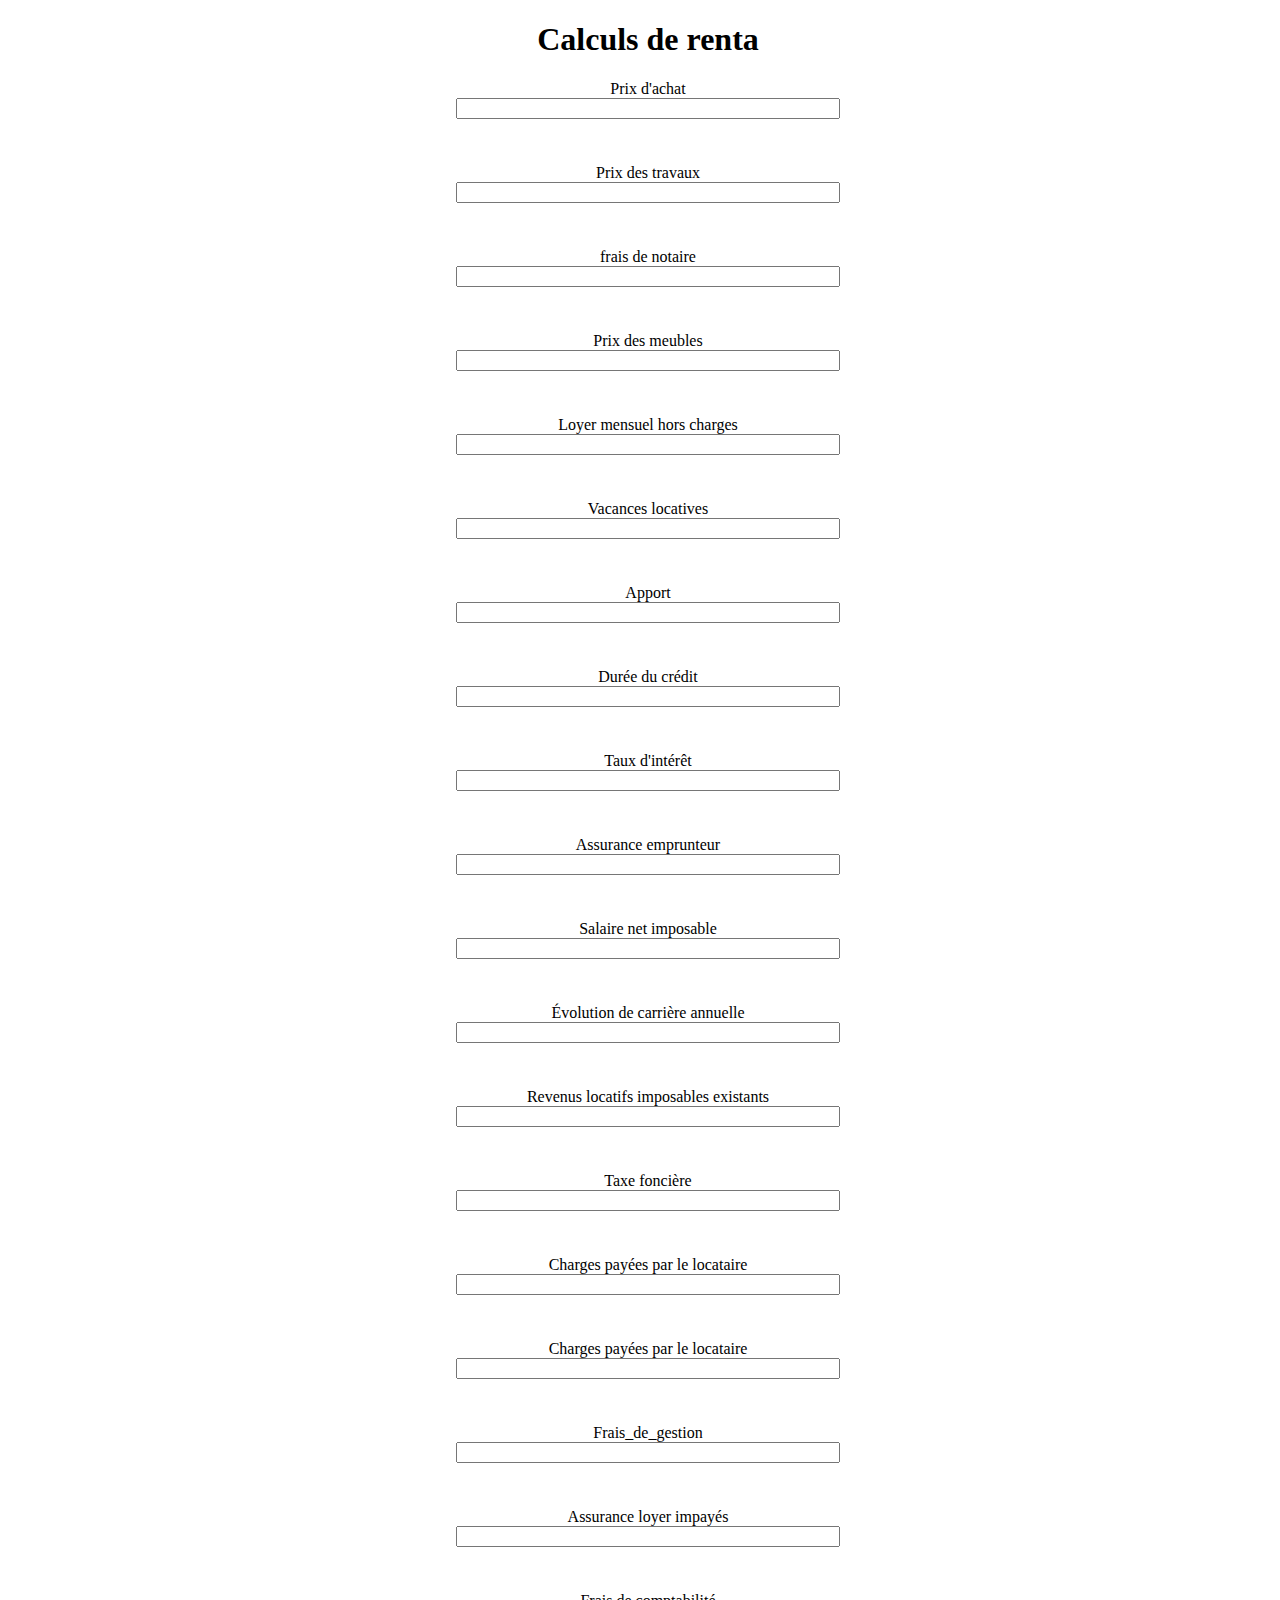
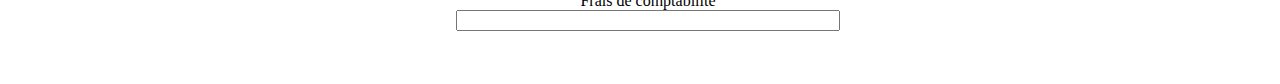
==== index.html @ c5c534bc "vjfiodjvfio" ====
<!DOCTYPE html>
<html lang="en">
<head>
    <meta charset="UTF-8">
    <meta name="viewport" content="width=device-width, initial-scale=1.0">
    <meta http-equiv="X-UA-Compatible" content="ie=edge">
    <title>Nom du site</title>

    <!-- ci-dessous on fait les liens entre cette page html et les autres fichiers dont on a besoin pour notre rendu : -->

    <!-- feuille de styles interface  -->
    <link rel="stylesheet" type="text/css" media="screen" href="main.css">

    <!-- jquery -->
    <script defer src="https://code.jquery.com/jquery-3.3.1.min.js"
        integrity="sha256-FgpCb/KJQlLNfOu91ta32o/NMZxltwRo8QtmkMRdAu8=" crossorigin="anonymous"></script>

    <!-- script -->
    <script defer src="main.js"></script>
</head>
<body>

    <!-- et nous voilà dans le coeur du fichier html, en gros ce qui va s'afficher :  -->
    <h1>Calculs de renta</h1>

    <!-- on met un formulaire :  -->
    <form action="" id="form">

                    <!-- 1. infos relatives à l'achat  -->

        <label for="prix_achat">Prix d'achat</label>
        <input type="number" name="prix_achat" id="prix_achat">
        </input>       

        <label for="prix_travaux">Prix des travaux</label>
        <input type="number" name="prix_travaux" id="prix_travaux">
        </input>
        <!-- Rajouter  une case ancien et une case neuf qui 
        permettent de définir automatiquement les frais de notaire. 
        Mais conserver la possibilité de remplir manuellement. Unité en %   -->
        <label for="frais_notaire">frais de notaire</label>
        <input type="number" name="frais_notaire" id="frais_notaire">
        </input>   

        <label for="prix_meubles">Prix des meubles</label>
        <input type="number" name="prix_meubles" id="prix_meubles">
        </input>

                     <!-- 2. infos relatives à la location  -->

        <label for="loyer_hc">Loyer mensuel hors charges</label>
        <input type="number" name="loyer_hc" id="loyer_hc">
        </input>
           
        <label for="vacances_locatives">Vacances locatives</label>
        <input type="number" name="vacances_locatives" id="vacances_locatives">
        </input>

                     <!-- 3. infos relatives au crédit  -->
        
        <label for="apport">Apport</label>
        <input type="number" name="apport" id="apport">
        </input>

        <label for="duree_credit">Durée du crédit</label>
        <input type="number" name="duree_credit" id="duree_credit">
        </input>

        <label for="taux_interet">Taux d'intérêt</label>
        <input type="number" name="taux_interet" id="taux_interet">
        </input>

        <label for="assurance_empr">Assurance emprunteur</label>
        <input type="number" name="assurance_empr" id="assurance_empr">
        </input>
        
                     <!-- 4. infos relatives à la situation de l'investisseur  -->

        <label for="salaire_net_imp">Salaire net imposable</label>
        <input type="number" name="salaire_net_imp" id="salaire_net_imp">
        </input>

        <!-- Valeur en % d'agumentation chaque année  -->
        <label for="evol_carriere">Évolution de carrière annuelle</label>
        <input type="number" name="evol_carriere" id="evol_carriere">
        </input>

        <label for="revenus_loc_existants">Revenus locatifs imposables existants</label>
        <input type="number" name="revenus_loc_existants" id="revenus_loc_existants">
        </input>

                      <!-- 5. infos relatives aux charges du bien  --> 
        
        <label for="taxe_fonc">Taxe foncière</label>
        <input type="number" name="taxe_fonc" id="taxe_fonc">
        </input>

        <label for="charges_locataire">Charges payées par le locataire</label>
        <input type="number" name="charges_locataire" id="charges_locataire">
        </input>

        <label for="travaux_entretien">Charges payées par le locataire</label>
        <input type="number" name="travaux_entretien" id="travaux_entretien">
        </input>

        <!-- Valeur en % du loyer, proposer des valeurs types  -->
        <label for="frais_de_gestion">Frais_de_gestion</label>
        <input type="number" name="frais_de_gestion" id="frais_de_gestion">
        </input>

        <label for="assurance_loyer_imp">Assurance loyer impayés</label>
        <input type="number" name="assurance_loyer_imp" id="assurance_loyer_imp">
        </input>

        <label for="frais_compta">Frais de comptabilité</label>
        <input type="number" name="frais_compta" id="frais_compta">
        </input>


                      

    </form>

    
    
    <!-- ici on va afficher le résultat désiré, et pour voir les calculs, c'est dans main.js -->
    <div id="result"></div>
    
</body>
</html>
---- main.css ----
h1, 
#form, 
#result {
    width: 30vw;
    margin-left: 35vw;
    text-align: center;
}

#form {
    display: flex;
    flex-direction: column;
}

input {
    margin-bottom: 5vh;
}
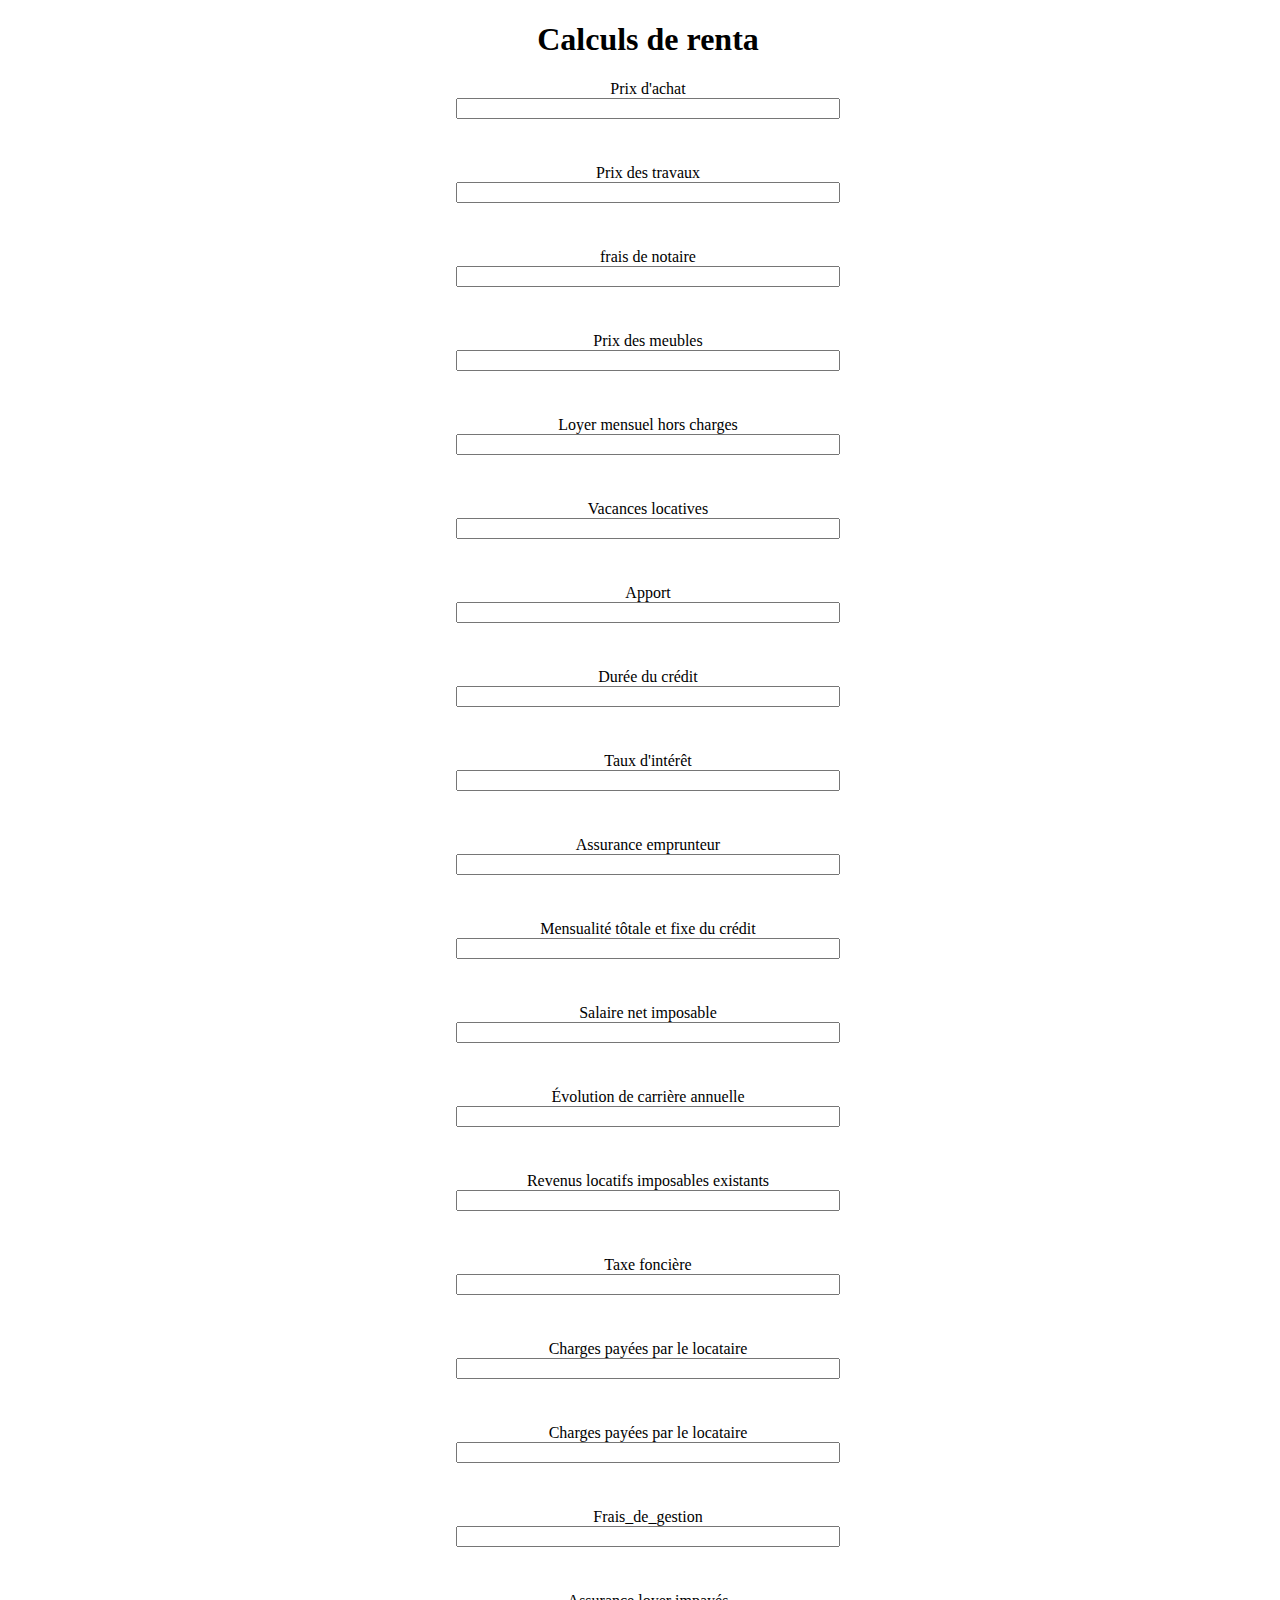
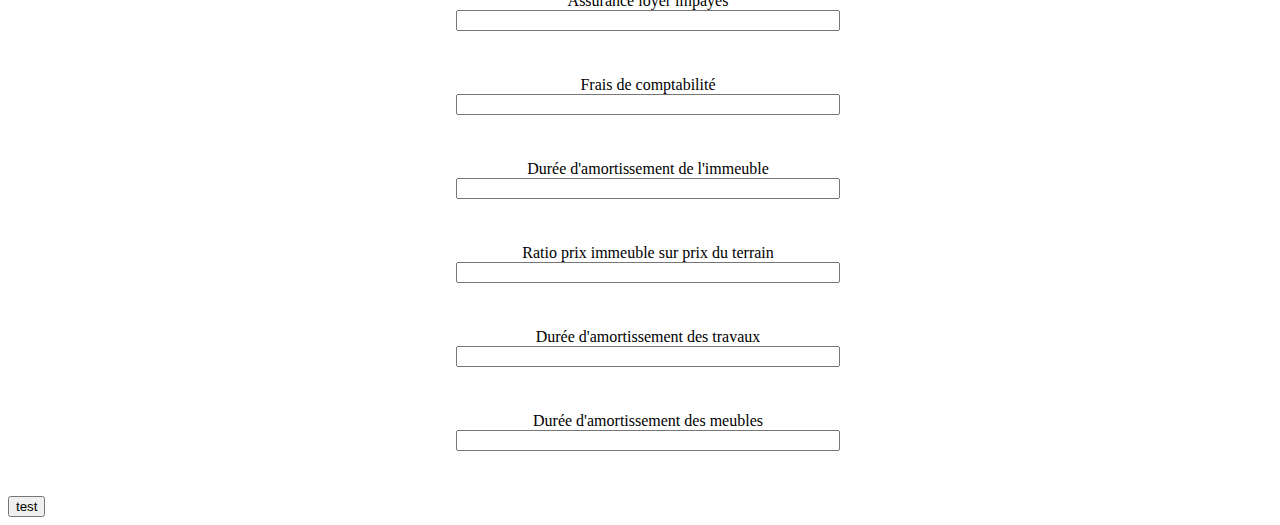
==== commit 6834fb36: "test" ====
--- a/index.html
+++ b/index.html
@@ -73,6 +73,10 @@
         <label for="assurance_empr">Assurance emprunteur</label>
         <input type="number" name="assurance_empr" id="assurance_empr">
         </input>
+
+        <label for="mensualite_credit">Mensualité tôtale et fixe du crédit</label>
+        <input type="number" name="mensualite_credit" id="mensualite_credit">
+        </input>
         
                      <!-- 4. infos relatives à la situation de l'investisseur  -->
 
@@ -116,10 +120,30 @@
         <input type="number" name="frais_compta" id="frais_compta">
         </input>
 
+                      <!-- 6. infos relatives aux charges LMNP et SCI IS  -->
+        
+        <!-- Il faudra des cases d'aide à la décision cette partie  -->
 
-                      
+        <label for="duree_amo_immeuble">Durée d'amortissement de l'immeuble</label>
+        <input type="number" name="duree_amo_immeuble" id="duree_amo_immeuble">
+        </input>           
+
+        <label for="ratio_im_fonc">Ratio prix immeuble sur prix du terrain</label>
+        <input type="number" name="ratio_im_fonc" id="ratio_im_fonc">
+        </input> 
+
+        <label for="duree_amo_travaux">Durée d'amortissement des travaux</label>
+        <input type="number" name="duree_amo_travaux" id="duree_amo_travaux">
+        </input> 
+
+        <label for="duree_amo_meubles">Durée d'amortissement des meubles</label>
+        <input type="number" name="duree_amo_meubles" id="duree_amo_meubles">
+        </input> 
+
 
     </form>
+
+    <button class="test">test</button>
 
     
     
